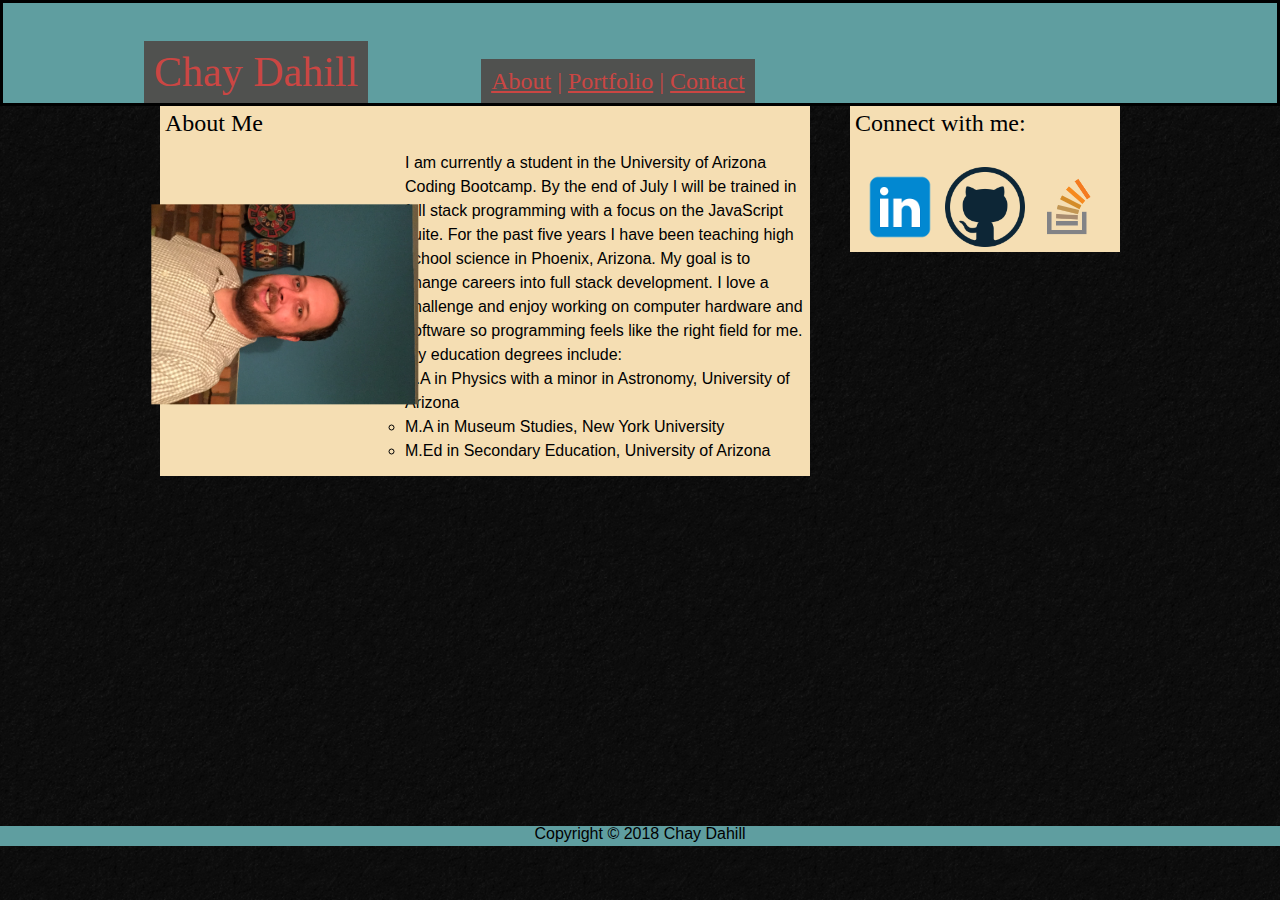
==== index.html @ 729656a4 "portfolio using media query" ====
<!DOCTYPE html>
<html lang="en">

<head>
    <meta charset="UTF-8">
    <meta name="viewport" content="width=device-width, initial-scale=1.0">
    <meta http-equiv="X-UA-Compatible" content="ie=edge">
    <title>Chay Dahill Portfolio</title>
    <link rel="stylesheet" type="text/css" href="assets/css/reset.css">
    <link rel="stylesheet" type="text/css" href="assets/css/style.css">

</head>

<body>
    <header class=header>
        <div class="chay">
            <h1>Chay Dahill</h1>
        </div>
        <div class="links">
            <a href="./index.html">About</a> |
            <a href="./portfolio.html">Portfolio</a> |
            <a href="./contact.html">Contact</a>
        </div>
    </header>
        <div class="content">
    <section class="main">
        <h2> About Me</h2>
        <br>
        <div class=picture>
            <image src="assets/images/IMG_1731.JPG" id="myPicture" alt="Picture of Chay"></image>
        </div>
        <p>
            I am currently a student in the University of Arizona Coding Bootcamp. By the end of July I will be trained in full stack
            programming with a focus on the JavaScript suite. For the past five years I have been teaching high school science
            in Phoenix, Arizona. My goal is to change careers into full stack development. I love a challenge and enjoy working
            on computer hardware and software so programming feels like the right field for me. My education degrees include:
            <ul id="education">
                <li>B.A in Physics with a minor in Astronomy, University of Arizona</li>
                <li>M.A in Museum Studies, New York University</li>
                <li>M.Ed in Secondary Education, University of Arizona</li>
            </ul>
        </p>
    </section>

    <section class="connect">
        <h2>Connect with me:</h2>
        <br>
        <br>
        <a href="https://www.linkedin.com/in/charles-dahill-239b20b4" target="blank">
            <image src="assets/images/linkedin.webp" class="imageLink" alt="linkedin logo"></image>
        </a>
        <a href="https://github.com/cfdahill" target="blank">
            <image src="assets/images/github.png" class="imageLink" alt="github logo"></image>
        </a>
        <a href="https://stackoverflow.com/users/9143086/chay-dahill?tab=profile" target="blank">
            <image src="assets/images/stackoverflow.png" class="imageLink" alt="stack overflow logo"></image>
        </a>
    </section>
    </div>

    <footer>
        Copyright © 2018 Chay Dahill
    </footer>
</body>

</html>
---- assets/css/style.css ----
/*appears in all pages*/
body{
    background-image: url(../images/burried/burried.png);
    overflow:scroll;
}

header{
border:solid black;
background:#5f9ea0;
padding:50px;
font-family: 'Georgia', Times, "Times New Roman", serif;

}

.chay {
    font-size: 42px; 
    padding:10px 10px;
    background:#50514f;
    color:#ca4643;
    margin:-12px 67px 0px 91px;
    display:block;
    float:left;
    }

.links{
    
    background:#50514f;
    color: #ca4643;
    font-size:24px; 
    padding: 10px 10px;
    display:block;
    float:left;
    margin: 6px 0px 0px 46px;
}

a {
    color: #ca4643;
}

.picture{
    float:left;
    margin: 10px 10px 10px 10px;
}

.content{
margin:auto;
width: 960px;
min-height: 80vh;
}

section{
  background:#f5deb3;
}

.main{
    display:block;
    float: left;
width:640px;
margin-right: 20px;
padding:5px;
}

.connect{
    padding:5px;
display: block;
width: 260px;
float:right;

}

h1 {
    font-family: 'Georgia', Times, "Times New Roman", serif;
}

h2{
    font-family: 'Georgia', Times, "Times New Roman", serif;
    font-size: 24px;
}

p{
    font-family: 'Arial', 'Helvetica Neue', Helvetica, sans-serif;
    line-height:150%;

}

.imageLink{
width: 80px;
height: 80px;
margin-left:5px;
float:left;
}



footer{
clear:both;
display:block;
background:cadetblue;
text-align:center;
/*position:fixed;
bottom:0px;*/
width:100%;
height:20px;
font-family: 'Arial', 'Helvetica Neue', Helvetica, sans-serif;
}


/*only on index*/
#myPicture {
transform: rotate(90deg);
width:200px;
margin: 10px 10px 20px 10px;
}

#education {
    font-family: 'Arial', 'Helvetica Neue', Helvetica, sans-serif;
    line-height:150%;
    list-style-type: circle;
    padding-right: 10px;
    margin-left:20px;
}

/*only on cantact*/
form {
    line-height:150%;
}

.textbox{
width:300px;
}

#message{
width:300px;
height:150px;
}

/*only on portfolio*/
.portfolio{
    display:block;
    border: solid black;
    float: left;
    padding: 5px 0px 5px 5px;
    margin: 50px 50px;
    text-align:center;
    background:white;
}

.projectImage{
    width:200px;
}

.projLink {
    text-decoration: none;
    font-size:18px;
}

/*media queries*/
@media screen and (max-width: 980px) and (min-width: 769px){
    header{
        padding:50px;
    }
    .chay{
        margin: -12px 67px 0px 0px;
    }
    .links{
        margin: 6px 0px 0px 0px;
    }
    .content{
        width: 740px;
    }
    .main{
        width:300px;
        margin:10px 20px 10px 50px;
    }
    .picture{
        float:none;
        margin-left:40px;
    }
    #mypicture{
        float:none;
        margin:10px 10px 20px 40px;
    }
    .connect{
        width:260px;
        margin:10px 20px 50px 20px;
        float: left;
    }
    .projectImage{
        width:180px;
    }
    .textbox{
        width: 285px;
    }
    #message{
        width:285px;
    }
}

@media screen and (max-width: 768px) and (min-width: 641px){
    header{
        padding:35px;
    }
    .chay{
        margin: -21px 20px 0px -21px;
        font-size:36px;
    }
    .links{
        margin: -8px 0px 0px 36px;
    }
    .content{
        width:640px;
    }
    .main{
        margin: 10px 15px;
        width: 600px;
        float:none;
    }
    .connect{
        margin: 10px 15px;
        width: 600px;
        float:none;
        padding-bottom:90px;
    }
    #portMain{
        height: 300px;
    }
    .portfolio{
        float:left;
        width: 220px;
        margin: 0px 10px 20px 40px;
    }
    .textbox{
        width: 595px;
    }
    #message{
        width:595px;
    }
}


@media screen and (max-width: 640px){
    header{
        position: static;
        padding-top: 0px;
        padding-bottom: 100px;
    }
    .chay{
       margin: 0px 2px 2px -39px; 
       padding-top: 6px;
       padding-bottom: 6px;
    }
    .links {
       margin-left: 2px;
       font-size: 18px;

    }
    .content{
        max-width: 100vw;
    }
    .main{
        width: 90vw;
        margin: auto;
        margin-bottom: 10px;
        float: none;
    }
    .connect{
        width: 90vw;
        margin: auto;
        margin-bottom: 10px;
        float: none;
        padding-bottom:85px;
    }
    .picture{
        float:none;
        margin: 10px 10vw 10px 14vw;
    }
    .textbox{
        width: 85vw;
    }
    #message{
        width: 85vw;
    }
    #portMain{
        height:570px;
    }
    .portfolio{
        float: none;
        margin:10px 13vw;
    }
}
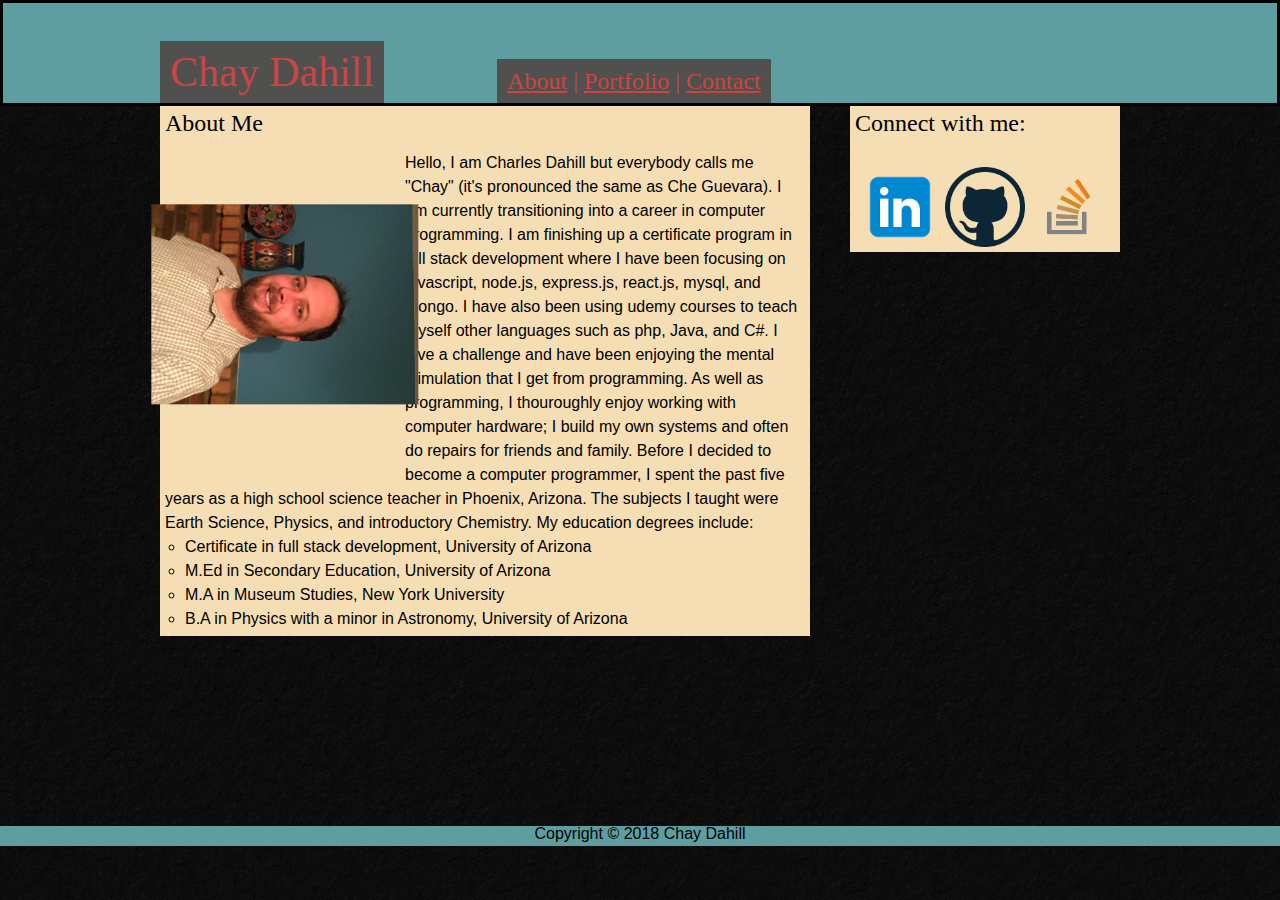
==== commit 249e1061: "made header properly react for all screen sizes" ====
--- a/index.html
+++ b/index.html
@@ -13,49 +13,57 @@
 
 <body>
     <header class=header>
-        <div class="chay">
-            <h1>Chay Dahill</h1>
-        </div>
-        <div class="links">
-            <a href="./index.html">About</a> |
-            <a href="./portfolio.html">Portfolio</a> |
-            <a href="./contact.html">Contact</a>
-        </div>
+        <section class="top">
+            <div class="chay">
+                <h1>Chay Dahill</h1>
+            </div>
+            <div class="links">
+                <a href="./index.html">About</a> |
+                <a href="./portfolio.html">Portfolio</a> |
+                <a href="./contact.html">Contact</a>
+            </div>
+        </section>
     </header>
-        <div class="content">
-    <section class="main">
-        <h2> About Me</h2>
-        <br>
-        <div class=picture>
-            <image src="assets/images/IMG_1731.JPG" id="myPicture" alt="Picture of Chay"></image>
-        </div>
-        <p>
-            I am currently a student in the University of Arizona Coding Bootcamp. By the end of July I will be trained in full stack
-            programming with a focus on the JavaScript suite. For the past five years I have been teaching high school science
-            in Phoenix, Arizona. My goal is to change careers into full stack development. I love a challenge and enjoy working
-            on computer hardware and software so programming feels like the right field for me. My education degrees include:
-            <ul id="education">
-                <li>B.A in Physics with a minor in Astronomy, University of Arizona</li>
-                <li>M.A in Museum Studies, New York University</li>
-                <li>M.Ed in Secondary Education, University of Arizona</li>
-            </ul>
-        </p>
-    </section>
+    <div class="content">
+        <section class="main">
+            <h2> About Me</h2>
+            <br>
+            <div class=picture>
+                <image src="assets/images/IMG_1731.JPG" id="myPicture" alt="Picture of Chay"></image>
+            </div>
+            <p>
+                Hello, I am Charles Dahill but everybody calls me "Chay" (it's pronounced the same as Che Guevara). I am currently transitioning
+                into a career in computer programming. I am finishing up a certificate program in full stack development
+                where I have been focusing on javascript, node.js, express.js, react.js, mysql, and mongo. I have also been
+                using udemy courses to teach myself other languages such as php, Java, and C#. I love a challenge and have
+                been enjoying the mental stimulation that I get from programming. As well as programming, I thouroughly enjoy
+                working with computer hardware; I build my own systems and often do repairs for friends and family.  Before
+                I decided to become a computer programmer, I spent the past five years as a high school science teacher in
+                Phoenix, Arizona. The subjects I taught were Earth Science, Physics, and introductory Chemistry. My education
+                degrees include:
+                <ul id="education">
+                    <li>Certificate in full stack development, University of Arizona</li>
+                    <li>M.Ed in Secondary Education, University of Arizona</li>
+                    <li>M.A in Museum Studies, New York University</li>
+                    <li>B.A in Physics with a minor in Astronomy, University of Arizona</li>
+                </ul>
+            </p>
+        </section>
 
-    <section class="connect">
-        <h2>Connect with me:</h2>
-        <br>
-        <br>
-        <a href="https://www.linkedin.com/in/charles-dahill-239b20b4" target="blank">
-            <image src="assets/images/linkedin.webp" class="imageLink" alt="linkedin logo"></image>
-        </a>
-        <a href="https://github.com/cfdahill" target="blank">
-            <image src="assets/images/github.png" class="imageLink" alt="github logo"></image>
-        </a>
-        <a href="https://stackoverflow.com/users/9143086/chay-dahill?tab=profile" target="blank">
-            <image src="assets/images/stackoverflow.png" class="imageLink" alt="stack overflow logo"></image>
-        </a>
-    </section>
+        <section class="connect">
+            <h2>Connect with me:</h2>
+            <br>
+            <br>
+            <a href="https://www.linkedin.com/in/chay-dahill/" target="blank">
+                <image src="assets/images/linkedin.webp" class="imageLink" alt="linkedin logo"></image>
+            </a>
+            <a href="https://github.com/cfdahill" target="blank">
+                <image src="assets/images/github.png" class="imageLink" alt="github logo"></image>
+            </a>
+            <a href="https://stackoverflow.com/users/9143086/chay-dahill?tab=profile" target="blank">
+                <image src="assets/images/stackoverflow.png" class="imageLink" alt="stack overflow logo"></image>
+            </a>
+        </section>
     </div>
 
     <footer>
--- a/assets/css/style.css
+++ b/assets/css/style.css
@@ -12,12 +12,16 @@
 
 }
 
+.top{
+    margin: auto;
+    width: 960px;
+}
 .chay {
     font-size: 42px; 
     padding:10px 10px;
     background:#50514f;
     color:#ca4643;
-    margin:-12px 67px 0px 91px;
+    margin:-12px 67px 0px 0px;
     display:block;
     float:left;
     }
@@ -129,9 +133,9 @@
 width:300px;
 }
 
-#message{
-width:300px;
-height:150px;
+textarea{
+height: 62px;
+width: 298px;
 }
 
 /*only on portfolio*/
@@ -159,8 +163,11 @@
     header{
         padding:50px;
     }
+    .top{
+        width: 740px;
+    }
     .chay{
-        margin: -12px 67px 0px 0px;
+        margin: -12px 110px 0px 50px;
     }
     .links{
         margin: 6px 0px 0px 0px;
@@ -200,8 +207,11 @@
     header{
         padding:35px;
     }
+    .top{
+        width:640px;
+    }
     .chay{
-        margin: -21px 20px 0px -21px;
+        margin: -21px 20px 0px 13px;
         font-size:36px;
     }
     .links{
@@ -241,17 +251,21 @@
 @media screen and (max-width: 640px){
     header{
         position: static;
-        padding-top: 0px;
-        padding-bottom: 100px;
+        padding:35px
+    }
+    .top{
+        max-width: 100vw;
     }
     .chay{
-       margin: 0px 2px 2px -39px; 
+       margin: -1px 0px 0px -25px; 
        padding-top: 6px;
        padding-bottom: 6px;
+       font-size: 24px;
     }
     .links {
-       margin-left: 2px;
-       font-size: 18px;
+       margin-top: -3px;
+       font-size: 14px;
+       margin-left: 15px;
 
     }
     .content{
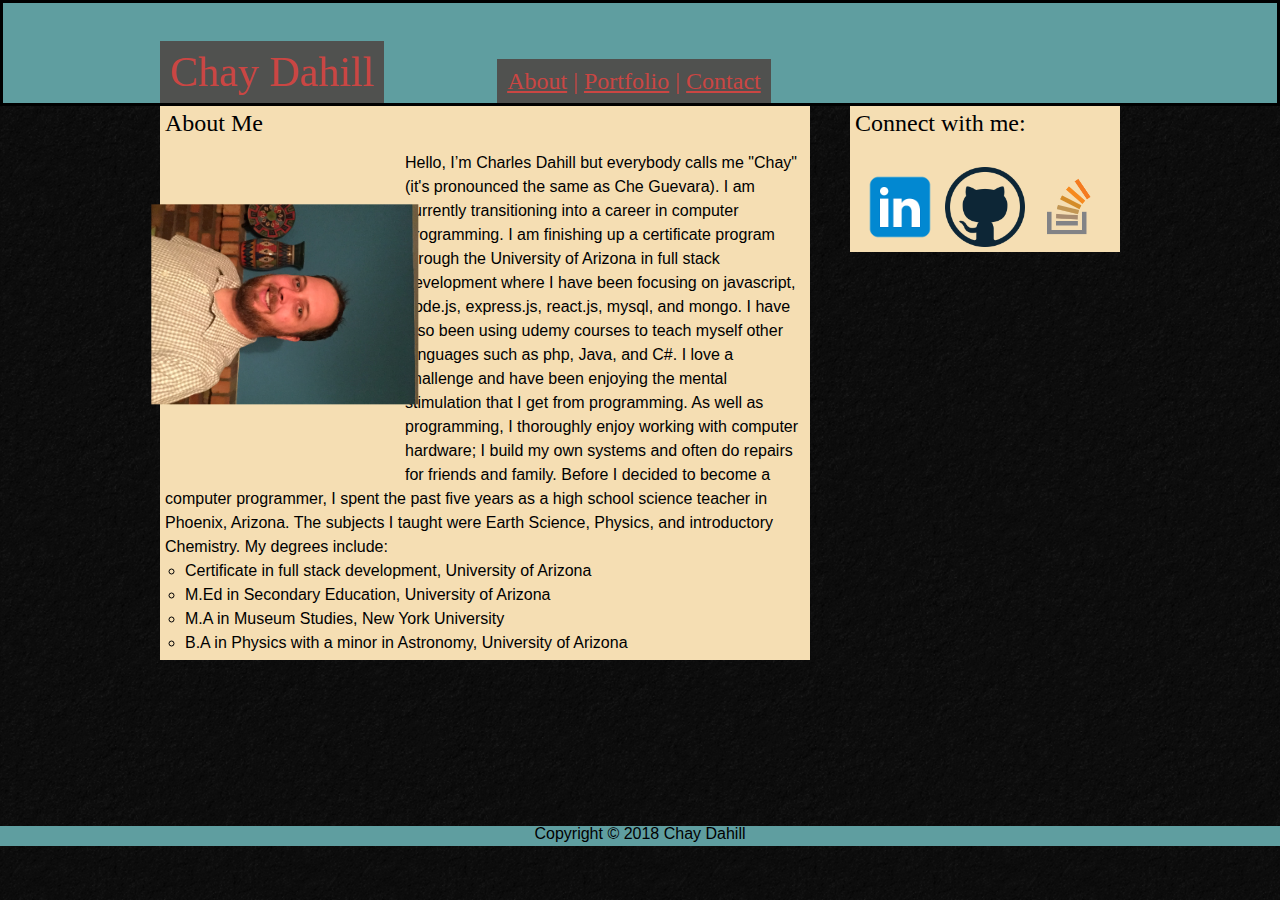
==== commit 588d675b: "corrected some typos in about me" ====
--- a/index.html
+++ b/index.html
@@ -32,15 +32,7 @@
                 <image src="assets/images/IMG_1731.JPG" id="myPicture" alt="Picture of Chay"></image>
             </div>
             <p>
-                Hello, I am Charles Dahill but everybody calls me "Chay" (it's pronounced the same as Che Guevara). I am currently transitioning
-                into a career in computer programming. I am finishing up a certificate program in full stack development
-                where I have been focusing on javascript, node.js, express.js, react.js, mysql, and mongo. I have also been
-                using udemy courses to teach myself other languages such as php, Java, and C#. I love a challenge and have
-                been enjoying the mental stimulation that I get from programming. As well as programming, I thouroughly enjoy
-                working with computer hardware; I build my own systems and often do repairs for friends and family.  Before
-                I decided to become a computer programmer, I spent the past five years as a high school science teacher in
-                Phoenix, Arizona. The subjects I taught were Earth Science, Physics, and introductory Chemistry. My education
-                degrees include:
+                Hello, I’m Charles Dahill but everybody calls me "Chay" (it's pronounced the same as Che Guevara). I am currently transitioning into a career in computer programming. I am finishing up a certificate program through the University of Arizona in full stack development where I have been focusing on javascript, node.js, express.js, react.js, mysql, and mongo. I have also been using udemy courses to teach myself other languages such as php, Java, and C#. I love a challenge and have been enjoying the mental stimulation that I get from programming. As well as programming, I thoroughly enjoy working with computer hardware; I build my own systems and often do repairs for friends and family.  Before I decided to become a computer programmer, I spent the past five years as a high school science teacher in Phoenix, Arizona. The subjects I taught were Earth Science, Physics, and introductory Chemistry. My degrees include:
                 <ul id="education">
                     <li>Certificate in full stack development, University of Arizona</li>
                     <li>M.Ed in Secondary Education, University of Arizona</li>
--- a/assets/css/style.css
+++ b/assets/css/style.css
@@ -101,8 +101,6 @@
 display:block;
 background:cadetblue;
 text-align:center;
-/*position:fixed;
-bottom:0px;*/
 width:100%;
 height:20px;
 font-family: 'Arial', 'Helvetica Neue', Helvetica, sans-serif;
@@ -124,7 +122,7 @@
     margin-left:20px;
 }
 
-/*only on cantact*/
+/*only on contact*/
 form {
     line-height:150%;
 }
@@ -144,13 +142,14 @@
     border: solid black;
     float: left;
     padding: 5px 0px 5px 5px;
-    margin: 50px 50px;
+    margin: 10px 20px;
     text-align:center;
     background:white;
 }
 
 .projectImage{
-    width:200px;
+    width:250px;
+
 }
 
 .projLink {
@@ -193,7 +192,7 @@
         float: left;
     }
     .projectImage{
-        width:180px;
+        width:244px;
     }
     .textbox{
         width: 285px;
@@ -225,6 +224,7 @@
         width: 600px;
         float:none;
     }
+
     .connect{
         margin: 10px 15px;
         width: 600px;
@@ -232,7 +232,7 @@
         padding-bottom:90px;
     }
     #portMain{
-        height: 300px;
+        height: 450px;
     }
     .portfolio{
         float:left;
@@ -244,6 +244,9 @@
     }
     #message{
         width:595px;
+    }
+    .projectImage{
+        width:29vw;
     }
 }
 
@@ -276,7 +279,9 @@
         margin: auto;
         margin-bottom: 10px;
         float: none;
-    }
+        height: auto;
+    }
+
     .connect{
         width: 90vw;
         margin: auto;
@@ -294,11 +299,12 @@
     #message{
         width: 85vw;
     }
-    #portMain{
-        height:570px;
-    }
+
     .portfolio{
         float: none;
         margin:10px 13vw;
     }
+    .projectImage{
+        width: 60vw
+    }
 }